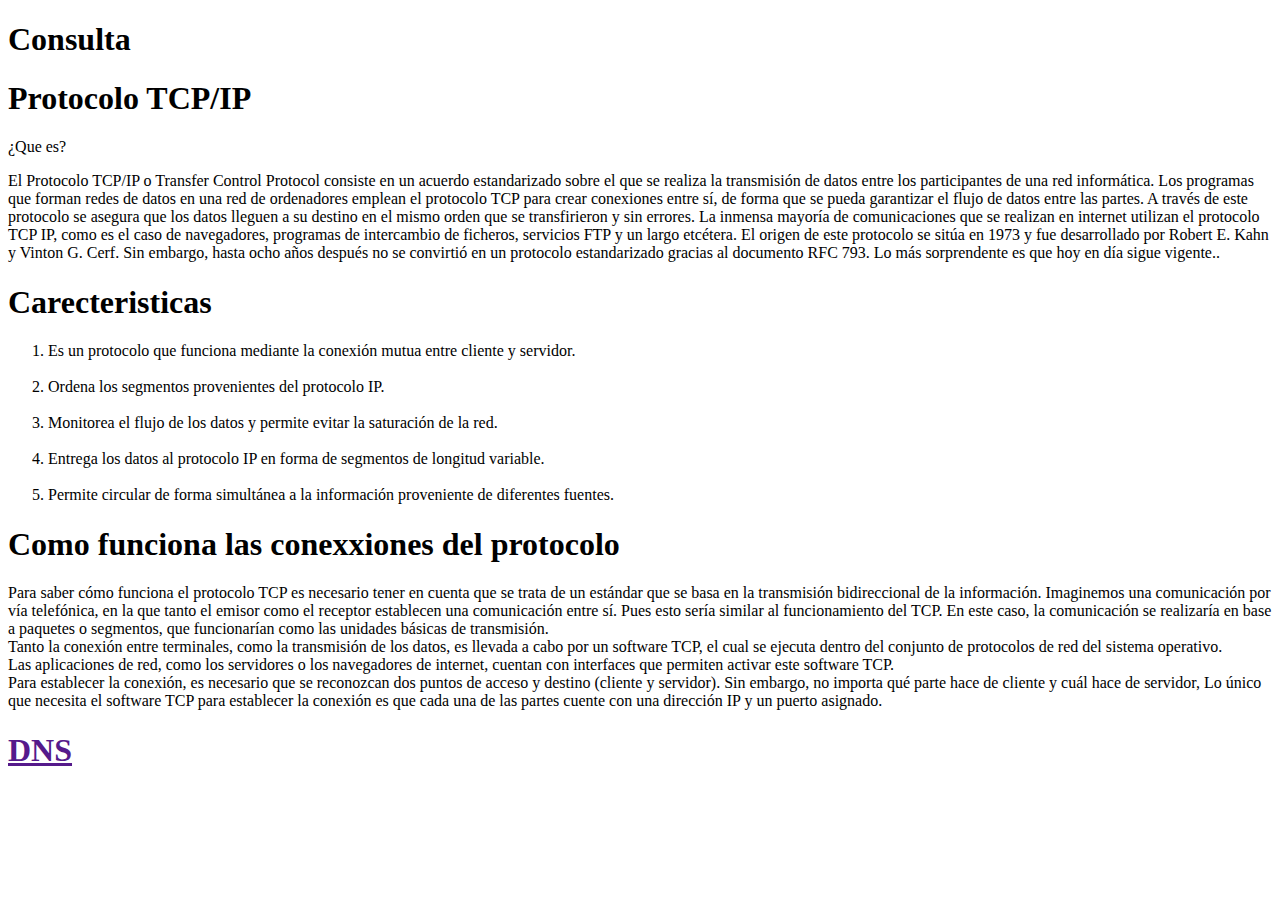
==== Mi_portafolio/index/consulta2.html @ 5a328974 "Add files via upload" ====
<!DOCTYPE html>
<html lang="es">
<head>
    <meta charset="UTF-8">
    <meta http-equiv="X-UA-Compatible" content="IE=edge">
    <meta name="viewport" content="width=device-width, initial-scale=1.0">
    <link rel="stylesheet" href="/estilo/consultaStyle.css">
    <title>consulta</title>
</head>
<body>
    <div>
        <header>
          <section><h1>Consulta</h1></section>
        </header>
        <section>
          <article>
            <h1>Protocolo TCP/IP</h1>
            <p>¿Que es?</p>
            <p>
                El Protocolo TCP/IP o Transfer Control Protocol consiste en un acuerdo estandarizado sobre el que se realiza la transmisión de datos entre los participantes de una red informática.

                Los programas que forman redes de datos en una red de ordenadores emplean el protocolo TCP para crear conexiones entre sí, de forma que se pueda garantizar el flujo de datos entre las partes. A través de este protocolo se asegura que los datos lleguen a su destino en el mismo orden que se transfirieron y sin errores.
                
                La inmensa mayoría de comunicaciones que se realizan en internet utilizan el protocolo TCP IP, como es el caso de navegadores, programas de intercambio de ficheros, servicios FTP y un largo etcétera.
                
                El origen de este protocolo se sitúa en 1973 y fue desarrollado por Robert E. Kahn y Vinton G. Cerf. Sin embargo, hasta ocho años después no se convirtió en un protocolo estandarizado gracias al documento RFC 793. Lo más sorprendente es que hoy en día sigue vigente..
            </p>
          </article>
        </section>
        <section>
          <article>
            <h1>Carecteristicas</h1>
            <ol>
              <li>
                Es un protocolo que funciona mediante la conexión mutua entre cliente y servidor.
              </li>
              <br />
              <li>
                Ordena los segmentos provenientes del protocolo IP.
              </li>
              <br />
              <li>
                Monitorea el flujo de los datos y permite evitar la saturación de la red.
              </li>
              <br />
              <li>
                Entrega los datos al protocolo IP en forma de segmentos de longitud variable.
              </li>
              <br />
              <li>
                Permite circular de forma simultánea a la información proveniente de diferentes fuentes.
              </li>
             
            </ol>
          </article>
  
          
        </section>
        <Article>
          <section>
              <h1> Como funciona  las conexxiones del protocolo </h1>
          </section>
          <section>
            Para saber cómo funciona el protocolo TCP es necesario tener en cuenta que se trata de un estándar que se basa en la transmisión bidireccional de la información.

Imaginemos una comunicación por vía telefónica, en la que tanto el emisor como el receptor establecen una comunicación entre sí. Pues esto sería similar al funcionamiento del TCP.
En este caso, la comunicación se realizaría en base a paquetes o segmentos, que funcionarían como las unidades básicas de transmisión.
<br>
Tanto la conexión entre terminales, como la transmisión de los datos, es llevada a cabo por un software TCP, el cual se ejecuta dentro del conjunto de protocolos de red del sistema operativo.
<br>
Las aplicaciones de red, como los servidores o los navegadores de internet, cuentan con interfaces que permiten activar este software TCP.
<br>
Para establecer la conexión, es necesario que se reconozcan dos puntos de acceso y destino (cliente y servidor). Sin embargo, no importa qué parte hace de cliente y cuál hace de servidor, Lo único que necesita el software TCP para establecer la conexión es que cada una de las partes cuente con una dirección IP y un puerto asignado.   
          </section>
        </Article>
        <footer>
          <h1><a href="">DNS</a></h1>
        </footer>
      </div>
</body>
</html>
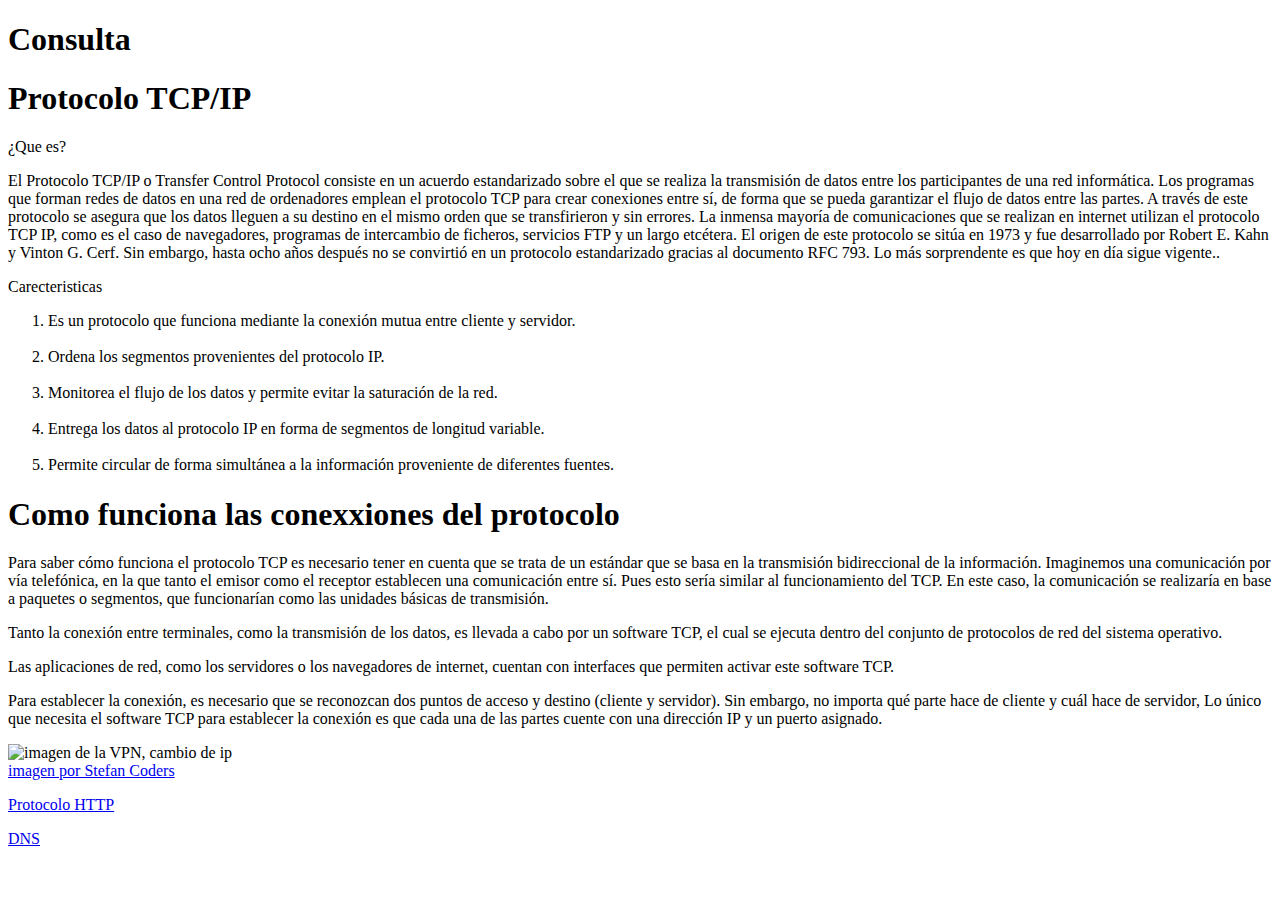
==== commit d5aac6b7: "Add files via upload" ====
--- a/Mi_portafolio/index/consulta2.html
+++ b/Mi_portafolio/index/consulta2.html
@@ -1,81 +1,115 @@
 <!DOCTYPE html>
 <html lang="es">
-<head>
-    <meta charset="UTF-8">
-    <meta http-equiv="X-UA-Compatible" content="IE=edge">
-    <meta name="viewport" content="width=device-width, initial-scale=1.0">
-    <link rel="stylesheet" href="/estilo/consultaStyle.css">
+  <head>
+    <meta charset="UTF-8" />
+    <meta http-equiv="X-UA-Compatible" content="IE=edge" />
+    <meta name="viewport" content="width=device-width, initial-scale=1.0" />
+    <link rel="stylesheet" href="/estilo/consultaStyle.css" />
     <title>consulta</title>
-</head>
-<body>
-    <div>
-        <header>
-          <section><h1>Consulta</h1></section>
-        </header>
+  </head>
+  <body>
+    <div class="container-fluid">
+      <header>
+        <section><h1>Consulta</h1></section>
+      </header>
+      <section>
+        <article>
+          <h1>Protocolo TCP/IP</h1>
+          <p>¿Que es?</p>
+          <p>
+            El Protocolo TCP/IP o Transfer Control Protocol consiste en un
+            acuerdo estandarizado sobre el que se realiza la transmisión de
+            datos entre los participantes de una red informática. Los programas
+            que forman redes de datos en una red de ordenadores emplean el
+            protocolo TCP para crear conexiones entre sí, de forma que se pueda
+            garantizar el flujo de datos entre las partes. A través de este
+            protocolo se asegura que los datos lleguen a su destino en el mismo
+            orden que se transfirieron y sin errores. La inmensa mayoría de
+            comunicaciones que se realizan en internet utilizan el protocolo TCP
+            IP, como es el caso de navegadores, programas de intercambio de
+            ficheros, servicios FTP y un largo etcétera. El origen de este
+            protocolo se sitúa en 1973 y fue desarrollado por Robert E. Kahn y
+            Vinton G. Cerf. Sin embargo, hasta ocho años después no se convirtió
+            en un protocolo estandarizado gracias al documento RFC 793. Lo más
+            sorprendente es que hoy en día sigue vigente..
+          </p>
+        </article>
+      </section>
+      <section>
+        <article>
+          <p>Carecteristicas</p>
+          <ol>
+            <li>
+              Es un protocolo que funciona mediante la conexión mutua entre
+              cliente y servidor.
+            </li>
+            <br />
+            <li>Ordena los segmentos provenientes del protocolo IP.</li>
+            <br />
+            <li>
+              Monitorea el flujo de los datos y permite evitar la saturación de
+              la red.
+            </li>
+            <br />
+            <li>
+              Entrega los datos al protocolo IP en forma de segmentos de
+              longitud variable.
+            </li>
+            <br />
+            <li>
+              Permite circular de forma simultánea a la información proveniente
+              de diferentes fuentes.
+            </li>
+          </ol>
+        </article>
+      </section>
+      <article>
         <section>
-          <article>
-            <h1>Protocolo TCP/IP</h1>
-            <p>¿Que es?</p>
-            <p>
-                El Protocolo TCP/IP o Transfer Control Protocol consiste en un acuerdo estandarizado sobre el que se realiza la transmisión de datos entre los participantes de una red informática.
-
-                Los programas que forman redes de datos en una red de ordenadores emplean el protocolo TCP para crear conexiones entre sí, de forma que se pueda garantizar el flujo de datos entre las partes. A través de este protocolo se asegura que los datos lleguen a su destino en el mismo orden que se transfirieron y sin errores.
-                
-                La inmensa mayoría de comunicaciones que se realizan en internet utilizan el protocolo TCP IP, como es el caso de navegadores, programas de intercambio de ficheros, servicios FTP y un largo etcétera.
-                
-                El origen de este protocolo se sitúa en 1973 y fue desarrollado por Robert E. Kahn y Vinton G. Cerf. Sin embargo, hasta ocho años después no se convirtió en un protocolo estandarizado gracias al documento RFC 793. Lo más sorprendente es que hoy en día sigue vigente..
-            </p>
-          </article>
+          <h1 class="titulo">Como funciona las conexxiones del protocolo</h1>
         </section>
         <section>
-          <article>
-            <h1>Carecteristicas</h1>
-            <ol>
-              <li>
-                Es un protocolo que funciona mediante la conexión mutua entre cliente y servidor.
-              </li>
-              <br />
-              <li>
-                Ordena los segmentos provenientes del protocolo IP.
-              </li>
-              <br />
-              <li>
-                Monitorea el flujo de los datos y permite evitar la saturación de la red.
-              </li>
-              <br />
-              <li>
-                Entrega los datos al protocolo IP en forma de segmentos de longitud variable.
-              </li>
-              <br />
-              <li>
-                Permite circular de forma simultánea a la información proveniente de diferentes fuentes.
-              </li>
-             
-            </ol>
-          </article>
-  
-          
+          <p>
+            Para saber cómo funciona el protocolo TCP es necesario tener en
+            cuenta que se trata de un estándar que se basa en la transmisión
+            bidireccional de la información. Imaginemos una comunicación por vía
+            telefónica, en la que tanto el emisor como el receptor establecen
+            una comunicación entre sí. Pues esto sería similar al funcionamiento
+            del TCP. En este caso, la comunicación se realizaría en base a
+            paquetes o segmentos, que funcionarían como las unidades básicas de
+            transmisión.
+          </p>
+
+          <p>
+            Tanto la conexión entre terminales, como la transmisión de los
+            datos, es llevada a cabo por un software TCP, el cual se ejecuta
+            dentro del conjunto de protocolos de red del sistema operativo.
+          </p>
+          <p>
+            Las aplicaciones de red, como los servidores o los navegadores de
+            internet, cuentan con interfaces que permiten activar este software
+            TCP.
+          </p>
+
+          <p>
+            Para establecer la conexión, es necesario que se reconozcan dos
+            puntos de acceso y destino (cliente y servidor). Sin embargo, no
+            importa qué parte hace de cliente y cuál hace de servidor, Lo único
+            que necesita el software TCP para establecer la conexión es que cada
+            una de las partes cuente con una dirección IP y un puerto asignado.
+          </p>
         </section>
-        <Article>
-          <section>
-              <h1> Como funciona  las conexxiones del protocolo </h1>
-          </section>
-          <section>
-            Para saber cómo funciona el protocolo TCP es necesario tener en cuenta que se trata de un estándar que se basa en la transmisión bidireccional de la información.
-
-Imaginemos una comunicación por vía telefónica, en la que tanto el emisor como el receptor establecen una comunicación entre sí. Pues esto sería similar al funcionamiento del TCP.
-En este caso, la comunicación se realizaría en base a paquetes o segmentos, que funcionarían como las unidades básicas de transmisión.
-<br>
-Tanto la conexión entre terminales, como la transmisión de los datos, es llevada a cabo por un software TCP, el cual se ejecuta dentro del conjunto de protocolos de red del sistema operativo.
-<br>
-Las aplicaciones de red, como los servidores o los navegadores de internet, cuentan con interfaces que permiten activar este software TCP.
-<br>
-Para establecer la conexión, es necesario que se reconozcan dos puntos de acceso y destino (cliente y servidor). Sin embargo, no importa qué parte hace de cliente y cuál hace de servidor, Lo único que necesita el software TCP para establecer la conexión es que cada una de las partes cuente con una dirección IP y un puerto asignado.   
-          </section>
-        </Article>
-        <footer>
-          <h1><a href="">DNS</a></h1>
-        </footer>
-      </div>
-</body>
-</html>+      </article>
+      <section class="img"> 
+        <img src="/imagenes/vpn-gce235216a_640.jpg" alt="imagen de la VPN, cambio de ip">
+      
+      </section>
+      <section>
+        <a class=" autor"href="https://pixabay.com/es/users/stefancoders-11782809/?utm_source=link-attribution&amp;utm_medium=referral&amp;utm_campaign=image&amp;utm_content=4386023">imagen por Stefan Coders</a>
+      </section>
+      <footer class="caja">
+        <p><a href="/index/consulta1.html"> Protocolo HTTP</a></p>
+        <p><a href="/index/consulta3.html">DNS</a></p>
+      </footer>
+    </div>
+  </body>
+</html>
